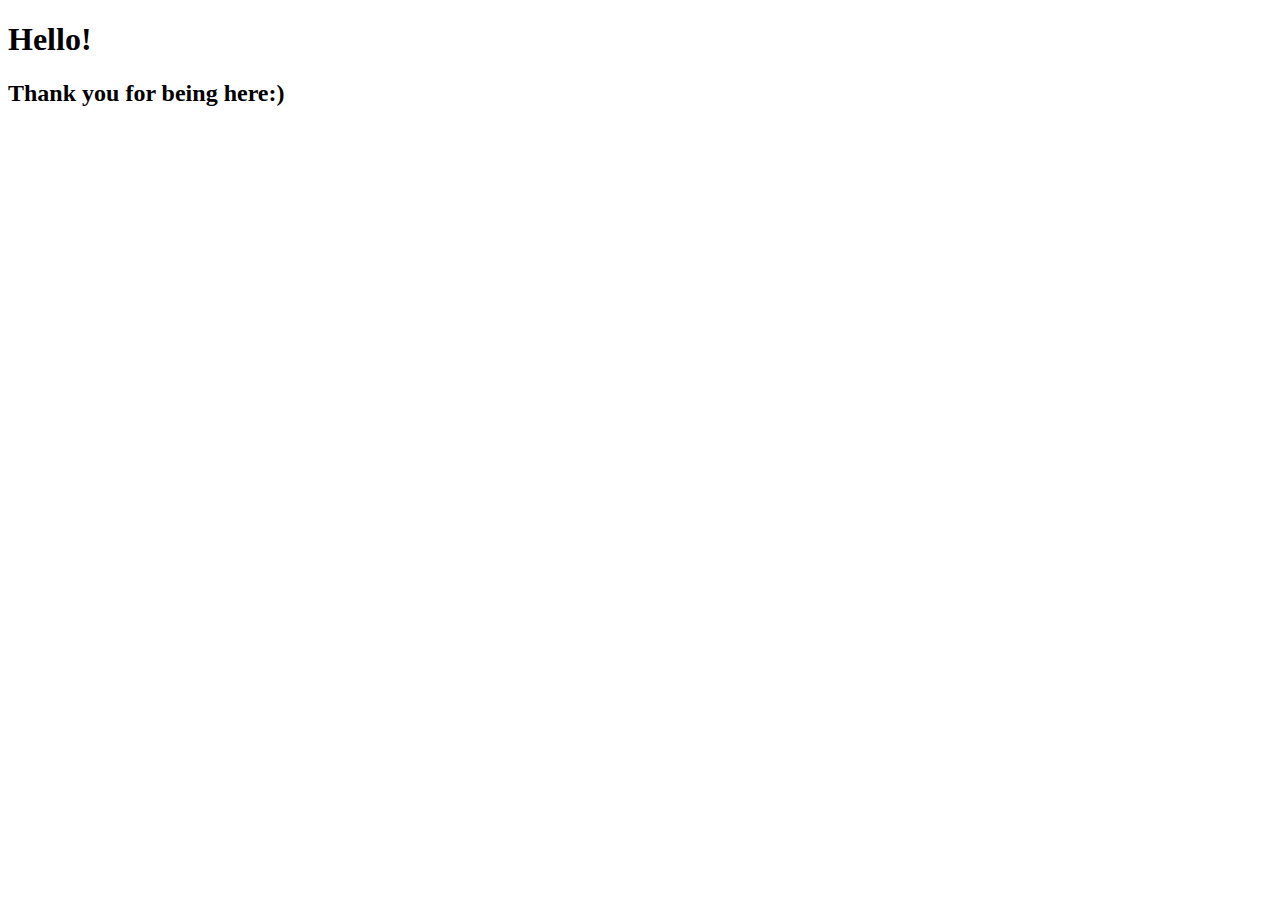
==== index.html @ 1d530853 "initial commit" ====
<!DOCTYPE html>
<html lang="en">
<head>
    <meta charset="UTF-8">
    <meta name="viewport" content="width=device-width, initial-scale=1.0">
    <title>Hi!</title>
</head>
<body>
    <h1>Hello!</h1>
    <h2>Thank you for being here:)</h2>
    
</body>
</html>
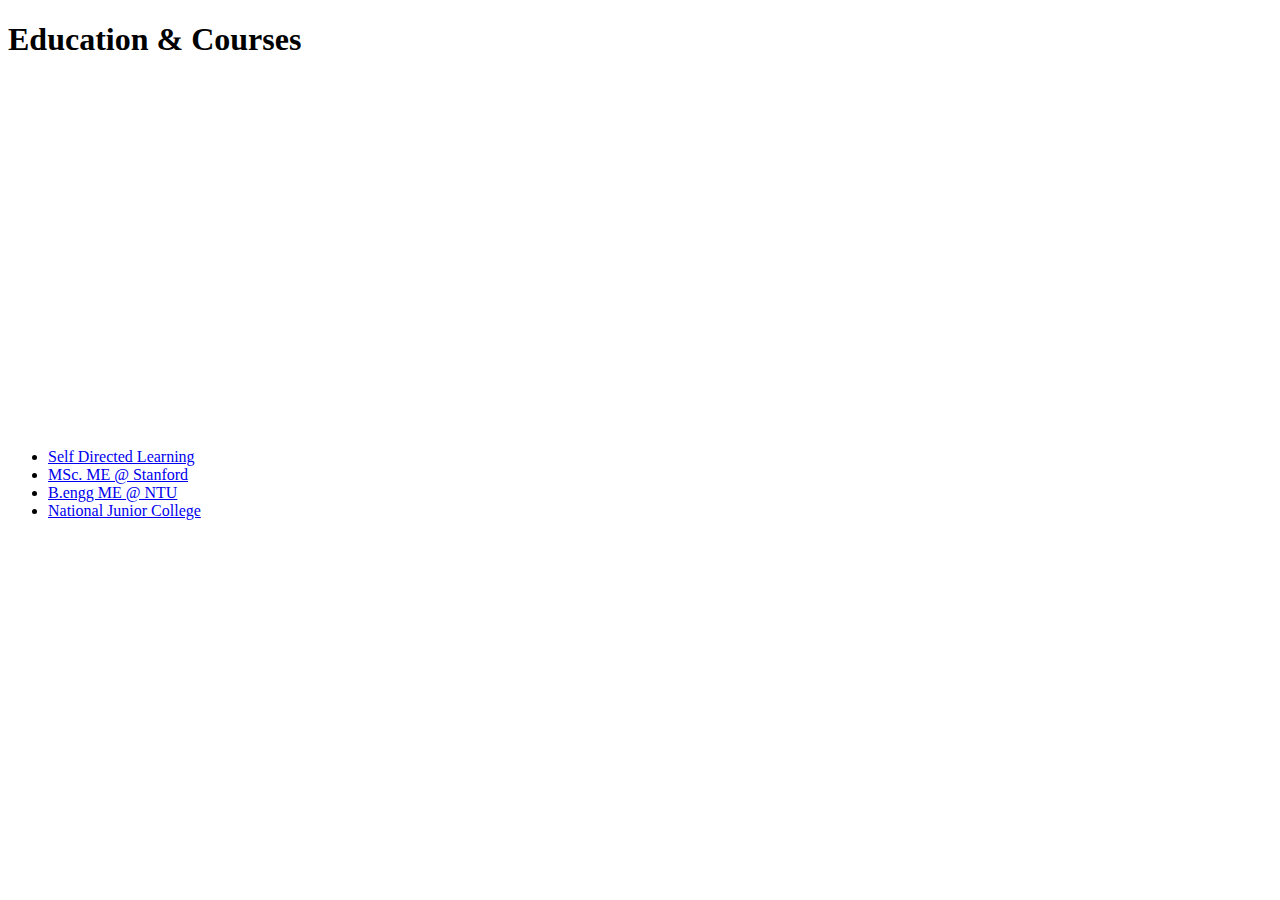
==== commit 314dd0ff: "init education" ====
--- a/index.html
+++ b/index.html
@@ -1,13 +1,27 @@
 <!DOCTYPE html>
 <html lang="en">
+
 <head>
     <meta charset="UTF-8">
     <meta name="viewport" content="width=device-width, initial-scale=1.0">
-    <title>Hi!</title>
+    <title>a corner of the internet</title>
+    <link rel="stylesheet" href="style.css">
 </head>
+
 <body>
-    <h1>Hello!</h1>
-    <h2>Thank you for being here:)</h2>
-    
+    <h1>Education & Courses</h1>
+
+        <iframe src="https://giphy.com/embed/ny7UCd6JETnmE" width="480" height="348" frameBorder="0" class="giphy-embed" allowFullScreen></iframe><p><a href="https://giphy.com/gifs/internet-college-class-ny7UCd6JETnmE"></a></p>
+    <div id="contents" class="block">
+        <ul>
+            <li class="edu_cat"><a href="education/self_dir.html">Self Directed Learning</a></li>
+            <li class="edu_cat"><a href="education/self_dir.html">MSc. ME @ Stanford</a></li>
+            <li class="edu_cat"><a href="education/ntu.html">B.engg ME @ NTU</a></li>
+            <li class="edu_cat"><a href="education/njc.html">National Junior College</a></li>
+
+        </ul>
+    </div>
+
 </body>
+
 </html>